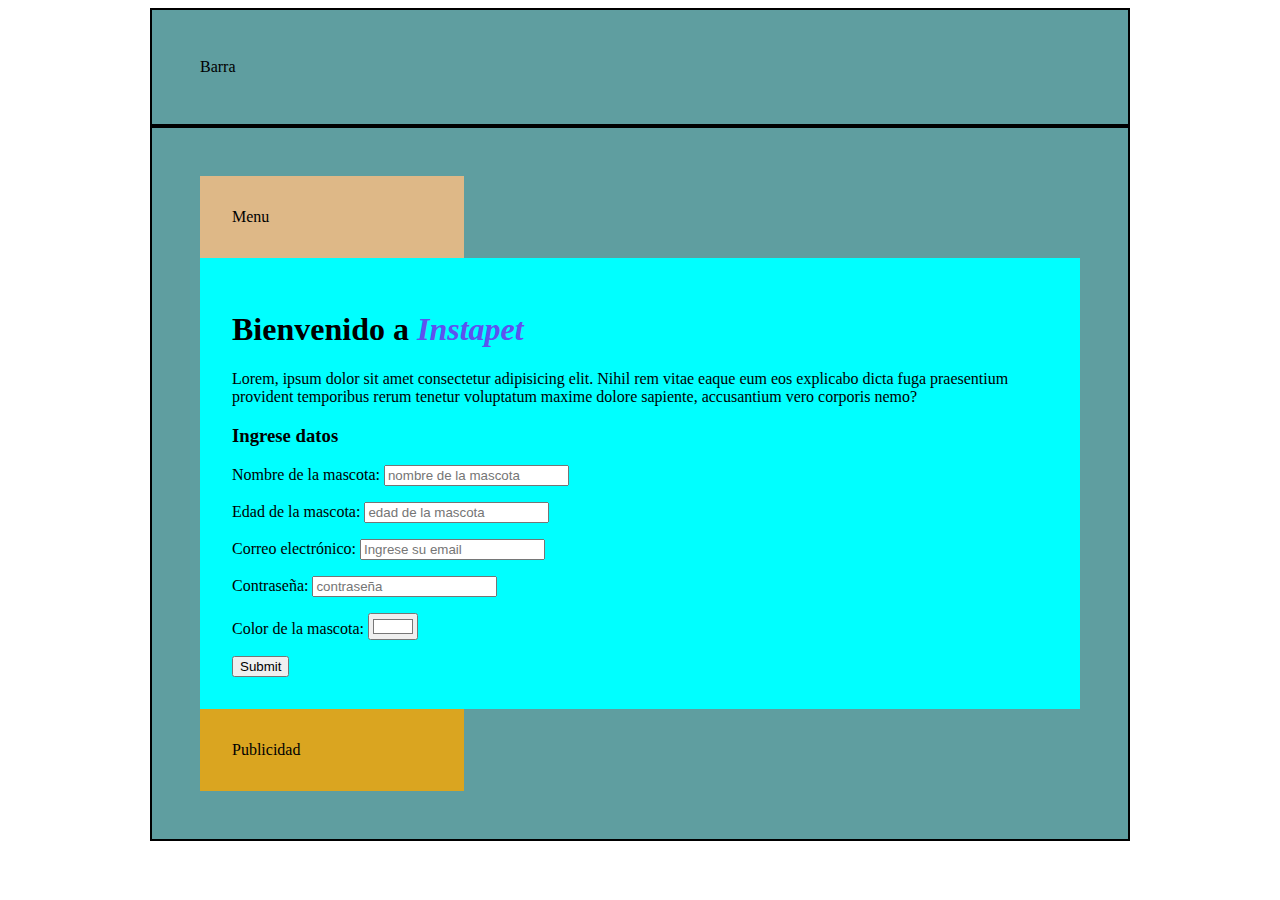
==== index.html @ e1d06c94 "form" ====
<!DOCTYPE html>
<html lang="en">

<head>
    <meta charset="UTF-8">
    <meta http-equiv="X-UA-Compatible" content="IE=edge">
    <meta name="viewport" content="width=device-width, initial-scale=1.0">
    <title>Formulario</title>
    <style>
        #contenedor {
            width: 980px;
            margin: 0 auto;
        }

        .caja {
            border: 2px solid black;
            background: cadetblue;
            padding: 3rem;
        }

        .columna {
            display: inline-block;
            padding: 2rem;
        }

        #menu {
            width: 200px;
            background: burlywood;
        }

        #main {
            background: cyan;
        }

        #publicidad {
            width: 200px;
            background: goldenrod;
        }

        em {
            color: #5E52EF;
        }
    </style>
</head>

<body>
    <div id="contenedor">
        <div class="caja">Barra</div>
        <div class="caja">
            <div class="columna" id="menu">Menu</div>
            <div class="columna" id="main">
                <h1>Bienvenido  a  <strong><em>Instapet</em> </strong></h1>
                <p>Lorem, ipsum dolor sit amet consectetur adipisicing elit. Nihil rem vitae eaque eum eos explicabo dicta fuga praesentium provident temporibus rerum tenetur voluptatum maxime dolore sapiente, accusantium vero corporis nemo?</p>
                <h3>Ingrese datos</h3>
                <form action="">
                    <p>
                        <label>Nombre de la mascota: <input type="text" name="nombre" placeholder="nombre de la mascota" required> </label>
                    </p>
                    <p>
                        <label for="edad_mascota">Edad de la mascota:</label>
                        <input type="number" id="edad_mascota" name="edad" placeholder="edad de la mascota" required>
                    </p>
                    <p>
                        <label>Correo electrónico: <input type="email" name="email" placeholder="Ingrese su email" required> </label>                       
                    </p>
                    <p>
                        <label for="contraseña">Contraseña:</label>
                        <input type="password" id="contraseña" name="contraseña" placeholder="contraseña" required>
                    </p>
                    <p>
                        <label>Color de la mascota: <input type="color" name="color"  value="#FFFFFF" required> </label>                       
                    </p>
                    <!-- <p>
                        <label>Fono:</label>
                        <input type="tel" name="fono" placeholder="fono">
                    </p> -->
                    <input type="submit">
                </form>
            </div>
            <div class="columna" id="publicidad">Publicidad</div>
        </div>
    </div>
</body>

</html>
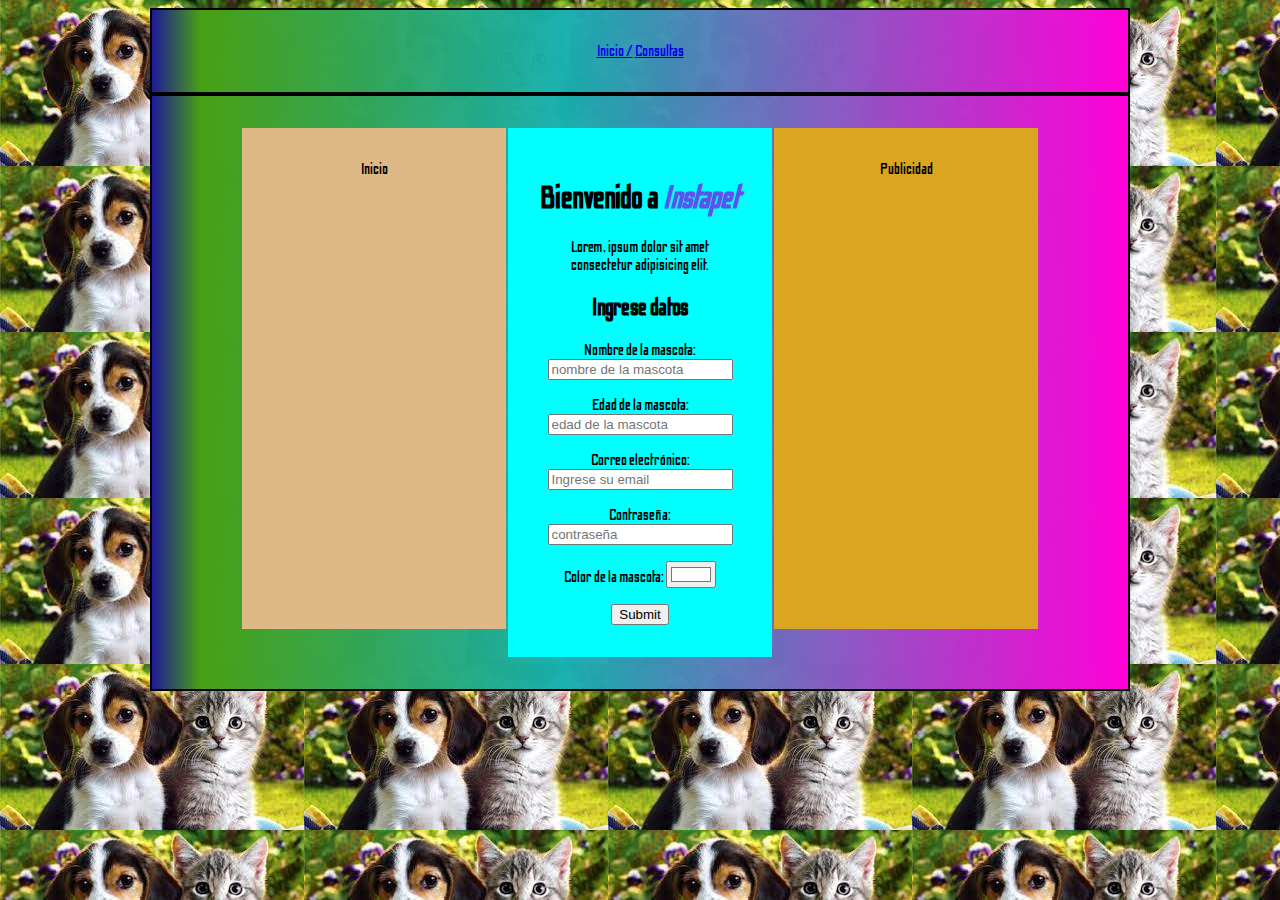
==== commit 4ff5026d: "consulta" ====
--- a/index.html
+++ b/index.html
@@ -6,55 +6,32 @@
     <meta http-equiv="X-UA-Compatible" content="IE=edge">
     <meta name="viewport" content="width=device-width, initial-scale=1.0">
     <title>Formulario</title>
-    <style>
-        #contenedor {
-            width: 980px;
-            margin: 0 auto;
-        }
+    <link rel="stylesheet" href="style.css">
 
-        .caja {
-            border: 2px solid black;
-            background: cadetblue;
-            padding: 3rem;
-        }
-
-        .columna {
-            display: inline-block;
-            padding: 2rem;
-        }
-
-        #menu {
-            width: 200px;
-            background: burlywood;
-        }
-
-        #main {
-            background: cyan;
-        }
-
-        #publicidad {
-            width: 200px;
-            background: goldenrod;
-        }
-
-        em {
-            color: #5E52EF;
-        }
-    </style>
+    <link rel="preconnect" href="https://fonts.googleapis.com">
+    <link rel="preconnect" href="https://fonts.gstatic.com" crossorigin>
+    <link href="https://fonts.googleapis.com/css2?family=Odibee+Sans&display=swap" rel="stylesheet">
 </head>
 
 <body>
     <div id="contenedor">
-        <div class="caja">Barra</div>
-        <div class="caja">
-            <div class="columna" id="menu">Menu</div>
+        <div class="caja gradient centrado">
+            <nav>
+                <a href="/">Inicio /</a>
+                <a href="./consulta.html">Consultas</a>
+            </nav>
+        </div>
+        <div class="caja gradient centrado">
+            <div class="columna" id="menu">Inicio
+                <iframe src="https://www.google.com/maps/embed?pb=!1m18!1m12!1m3!1d6690.305913923383!2d-71.55858984609375!3d-33.0261005!2m3!1f0!2f0!3f0!3m2!1i1024!2i768!4f13.1!3m3!1m2!1s0x9689dd13d60e508d%3A0x36d3cee1b9a8e315!2sDistrito%20Mascotas%20Cl%C3%ADnica%20Veterinaria%20%26%20Spa!5e0!3m2!1ses!2scl!4v1653340686289!5m2!1ses!2scl" width="600" height="415" style="border:0;" allowfullscreen="" loading="lazy" referrerpolicy="no-referrer-when-downgrade"></iframe>
+            </div>
             <div class="columna" id="main">
                 <h1>Bienvenido  a  <strong><em>Instapet</em> </strong></h1>
-                <p>Lorem, ipsum dolor sit amet consectetur adipisicing elit. Nihil rem vitae eaque eum eos explicabo dicta fuga praesentium provident temporibus rerum tenetur voluptatum maxime dolore sapiente, accusantium vero corporis nemo?</p>
-                <h3>Ingrese datos</h3>
-                <form action="">
+                <p>Lorem, ipsum dolor sit amet consectetur adipisicing elit. </p>
+                <h2>Ingrese datos</h2>
+                <form  action="https://formspree.io/f/xvollgkr" method="POST">
                     <p>
-                        <label>Nombre de la mascota: <input type="text" name="nombre" placeholder="nombre de la mascota" required> </label>
+                        <label>Nombre de la mascota: <input type="text" name="nombre" placeholder="nombre de la mascota" required="required"> </label>
                     </p>
                     <p>
                         <label for="edad_mascota">Edad de la mascota:</label>
@@ -70,6 +47,7 @@
                     <p>
                         <label>Color de la mascota: <input type="color" name="color"  value="#FFFFFF" required> </label>                       
                     </p>
+                    
                     <!-- <p>
                         <label>Fono:</label>
                         <input type="tel" name="fono" placeholder="fono">
@@ -77,7 +55,9 @@
                     <input type="submit">
                 </form>
             </div>
-            <div class="columna" id="publicidad">Publicidad</div>
+            <div class="columna" id="publicidad">Publicidad
+                <iframe width="360" height="415" src="https://www.youtube.com/embed/48mp4inVv0o" title="YouTube video player" frameborder="0" allow="accelerometer; autoplay; clipboard-write; encrypted-media; gyroscope; picture-in-picture" allowfullscreen></iframe>
+            </div>
         </div>
     </div>
 </body>
--- a/style.css
+++ b/style.css
@@ -0,0 +1,66 @@
+body {
+    background-image: url([data-uri]);
+    font-family: 'Odibee Sans', cursive;
+}
+#contenedor {
+    width: 980px;
+    margin: 0 auto;
+}
+
+.caja {
+    border: 2px solid black;
+    background: cadetblue;
+    padding: 2rem;
+}
+
+.centrado {
+    text-align: center;
+}
+
+.columna {
+    display: inline-block;
+    padding: 2rem;
+    vertical-align: top;
+}
+
+#menu {
+    width: 200px;
+    background: burlywood;
+}
+
+#main {
+    width: 200px;
+    background: cyan;
+}
+
+#publicidad {
+    width: 200px;
+    background: goldenrod;
+}
+
+em {
+    color: #5E52EF;
+}
+
+b {
+    color: blue;
+}
+
+iframe {
+    width: 200px;
+}
+
+#foto_consulta {
+    background-image: url(https://ichef.bbci.co.uk/news/640/cpsprodpb/FDD6/production/_100728946_catrelax.jpg);
+    background-size: cover;
+    background-repeat: no-repeat;
+    color: greenyellow;
+}
+
+.gradient {
+    background: linear-gradient(90deg, rgb(30, 24, 152) 0%, rgba(72, 160, 19, 1) 5%, rgba(21, 176, 176, 0.9700922605370274) 42%, rgba(255, 0, 216, 1) 100%);
+}
+
+h1 {
+    text-align: center;
+}